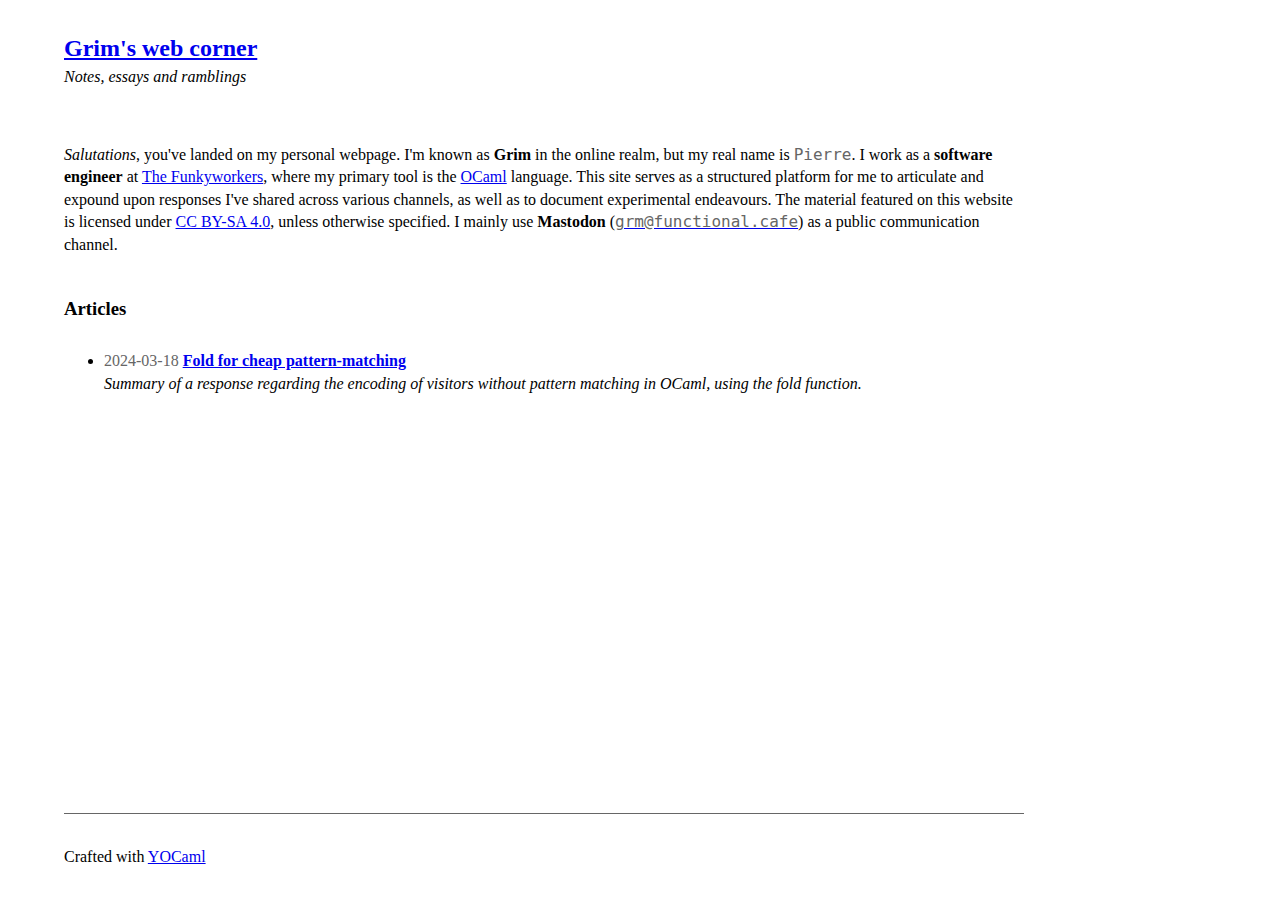
==== index.html @ 76ea1c36 "deploy: gr-im/site@80ddb5b6812e4ded1746969db34476f7ac6df1c2" ====
<!DOCTYPE html>
<html lang="en">
  <head>
    <meta charset="utf-8" />
    <meta http-equiv="x-ua-compatible" content="ie=edge" />

    <meta name="viewport" content="width=device-width, initial-scale=1" />
    <title>gr-im.github.io - Index</title>
    <meta name="description" content="An index" />
    <meta name="author" content="Grim" />
    <meta name="twitter:creator" content="@grimfw" />
    <meta name="og:title" content="Index" />
    <meta name="twitter:title" content="Index" />
    <meta name="og:description" content="An index" />
    <meta name="twitter:description" content="An index" /><link rel="stylesheet" href="/css/style.css" />
  </head>
  <body>
    <header>
      <h2><a href="/">Grim's web corner</a></h2>
      <p><i>Notes, essays and ramblings</i></p>
    </header>
    <main><article><p><em>Salutations</em>, you've landed on my personal webpage. I'm known as <strong>Grim</strong> in
the online realm, but my real name is <code>Pierre</code>. I work as a <strong>software
engineer</strong> at <a href="https://github.com/funkywork">The Funkyworkers</a>, where my primary
tool is the <a href="https://ocaml.org">OCaml</a> language. This site serves as a
structured platform for me to articulate and expound upon responses I've shared
across various channels, as well as to document experimental endeavours. The
material featured on this website is licensed under <a href="https://creativecommons.org/licenses/by-sa/4.0/">CC BY-SA
4.0</a>, unless otherwise
specified. I mainly use <strong>Mastodon</strong>
(<a href="https://functional.cafe/@grm"><code>grm@functional.cafe</code></a>) as a public
communication channel.</p>
</article>

<h3>Articles</h3>

<ul class="articles-list"><li>
    <span class="date">2024-03-18</span>
    <span class="title"
      ><a href="/a/fold-gof.html">Fold for cheap pattern-matching</a></span
    >
    <p>Summary of a response regarding the encoding of visitors without pattern matching in OCaml, using the fold function.</p>
  </li></ul>
</main>
    <footer>
      <p>
        Crafted with <a href="https://github.com/xhtmlboi/yocaml">YOCaml</a>
      </p>
    </footer>
  </body>
</html>
---- css/style.css ----
/* Css RESET from: https://www.joshwcomeau.com/css/custom-css-reset/ */

*,
*::before,
*::after {
    box-sizing: border-box;
}

* {
    margin: 0;
}

body {
    line-height: 1.5;
    -webkit-font-smoothing: antialiased;
}

img,
picture,
video,
canvas,
svg {
    display: block;
    max-width: 100%;
}

input,
button,
textarea,
select {
    font: inherit;
}

p,
h1,
h2,
h3,
h4,
h5,
h6 {
    overflow-wrap: break-word;
}

#root,
#__next {
    isolation: isolate;
}

:root {
    --serif: serif;
    --sans-serif: sans-serif;
    --monospace: monospace;
    --global-bg-color: #fff;
    --global-color: #000;
    --light-color: #666;
}

body {
    font-size: 1rem;
    font-weight: 400;
    line-height: 1.4;
    min-height: 100vh;
    background-color: var(--global-bg-color);
    color: var(--global-color);
    display: flex;
    flex-direction: column;
}

body > header,
body > main,
body > footer {
    max-width: 960px;
    margin: 0 64px;
}

body > header {
    margin-top: 32px;
}

body > main {
    margin: 32px 64px;
    flex: 1;
}

body > footer {
    border-top: 1px solid var(--light-color);
    margin: 32px 64px;
    padding-top: 32px;
}

body > main > article > p {
    margin: 24px 0 32px 0;
}

body > main > article > blockquote {
    margin: 24px 0 32px 32px;
}

body > main > article > h2 {
    margin: 64px 0 32px 0;
}

body > main h3,
body > main > article > h3 {
    margin: 40px 0 28px 0;
}

body > main > article > h4 {
    margin: 32px 0 20px 0;
}

body > main > article > pre {
    font-family: var(--monospace);
    margin-left: 32px;
    margin-bottom: 32px;
    color: var(--light-color);
}

body > main code {
    font-family: var(--monospace);
    color: var(--light-color);
}

ol.bibliography > li {
    margin-bottom: 12px;
}

ol.bibliography > li .date {
    margin-left: 12px;
}

ol.bibliography > li .authors {
    margin: 0;
    padding: 0;
    list-style: none;
}

ol.bibliography > li .authors > li {
    display: inline-block;
}

ol.bibliography > li .authors > li::before {
    content: ", ";
}

ol.bibliography > li .authors > li:first-child::before {
    content: "";
}

.articles-list > li {
    margin-bottom: 32px;
}

.articles-list > li > .date {
    color: var(--light-color);
}

.articles-list > li > .title {
    font-weight: 600;
}

.articles-list > li > p {
    font-style: italic;
}
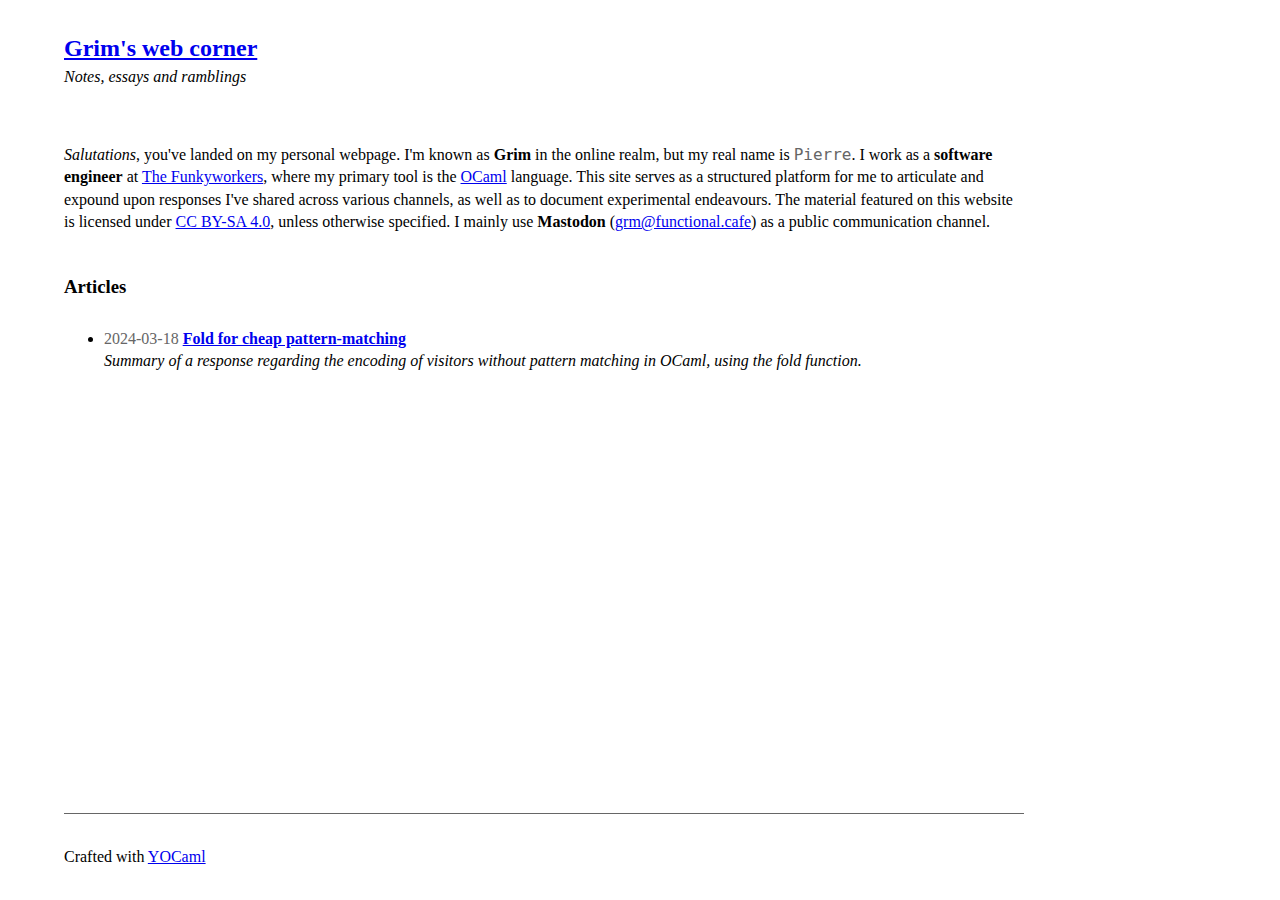
==== commit 6c7468be: "deploy: gr-im/site@9c64634a7827f2454280b28aee1e0f50f249ed03" ====
--- a/index.html
+++ b/index.html
@@ -28,7 +28,7 @@
 material featured on this website is licensed under <a href="https://creativecommons.org/licenses/by-sa/4.0/">CC BY-SA
 4.0</a>, unless otherwise
 specified. I mainly use <strong>Mastodon</strong>
-(<a href="https://functional.cafe/@grm"><code>grm@functional.cafe</code></a>) as a public
+(<a href="https://functional.cafe/@grm">grm@functional.cafe</a>) as a public
 communication channel.</p>
 </article>
 
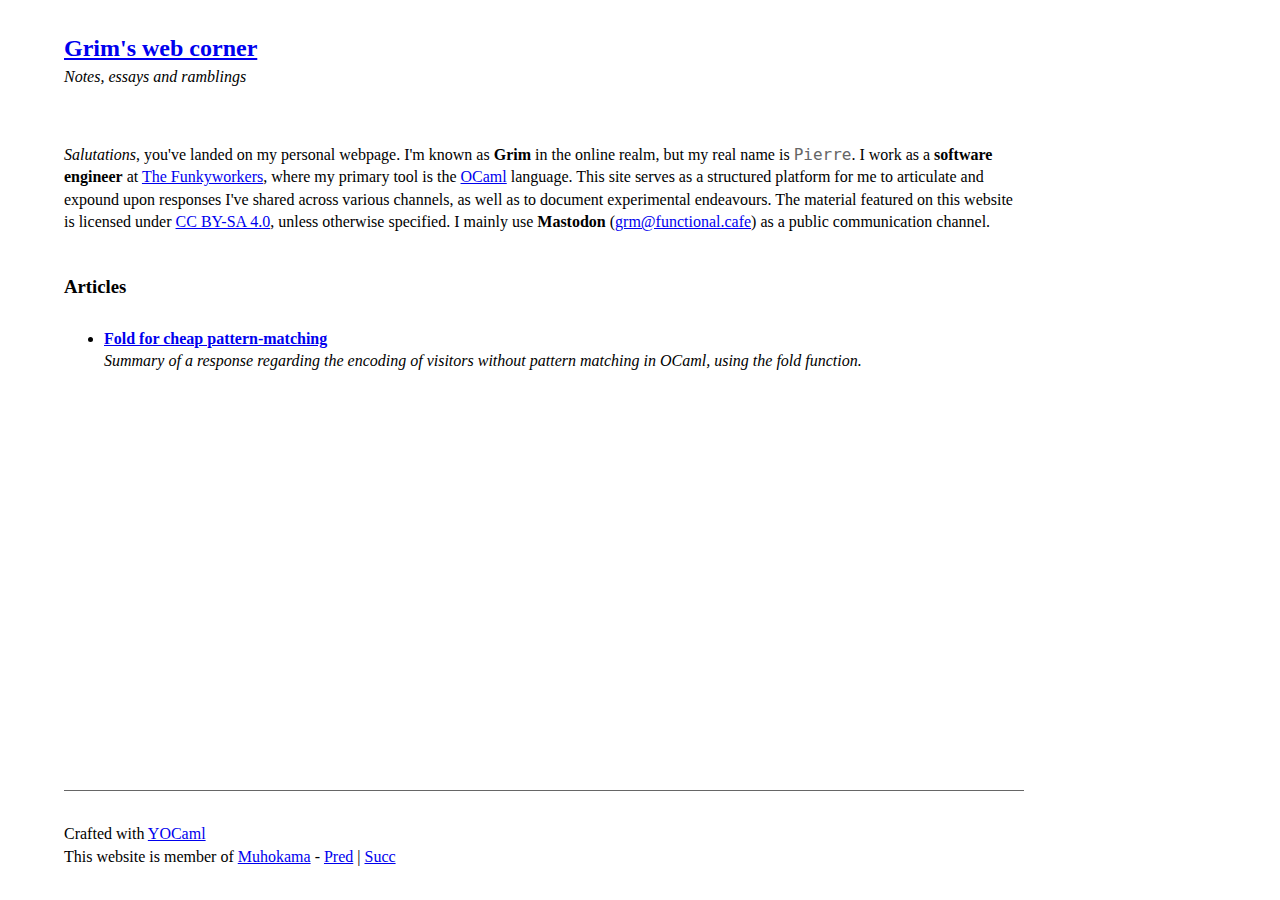
==== commit 73eee5e4: "deploy: gr-im/site@38b53faf54e45147f78cb3dac091d892038b600b" ====
--- a/index.html
+++ b/index.html
@@ -35,7 +35,7 @@
 <h3>Articles</h3>
 
 <ul class="articles-list"><li>
-    <span class="date">2024-03-18</span>
+    <span class="date"></span>
     <span class="title"
       ><a href="/a/fold-gof.html">Fold for cheap pattern-matching</a></span
     >
@@ -46,6 +46,12 @@
       <p>
         Crafted with <a href="https://github.com/xhtmlboi/yocaml">YOCaml</a>
       </p>
+      <p>
+        This website is member of
+        <a href="https://ring.muhokama.fun">Muhokama</a> -
+        <a href="https://ring.muhokama.fun/u/grm/pred">Pred</a> |
+        <a href="https://ring.muhokama.fun/u/grm/succ">Succ</a>
+      </p>
     </footer>
   </body>
 </html>
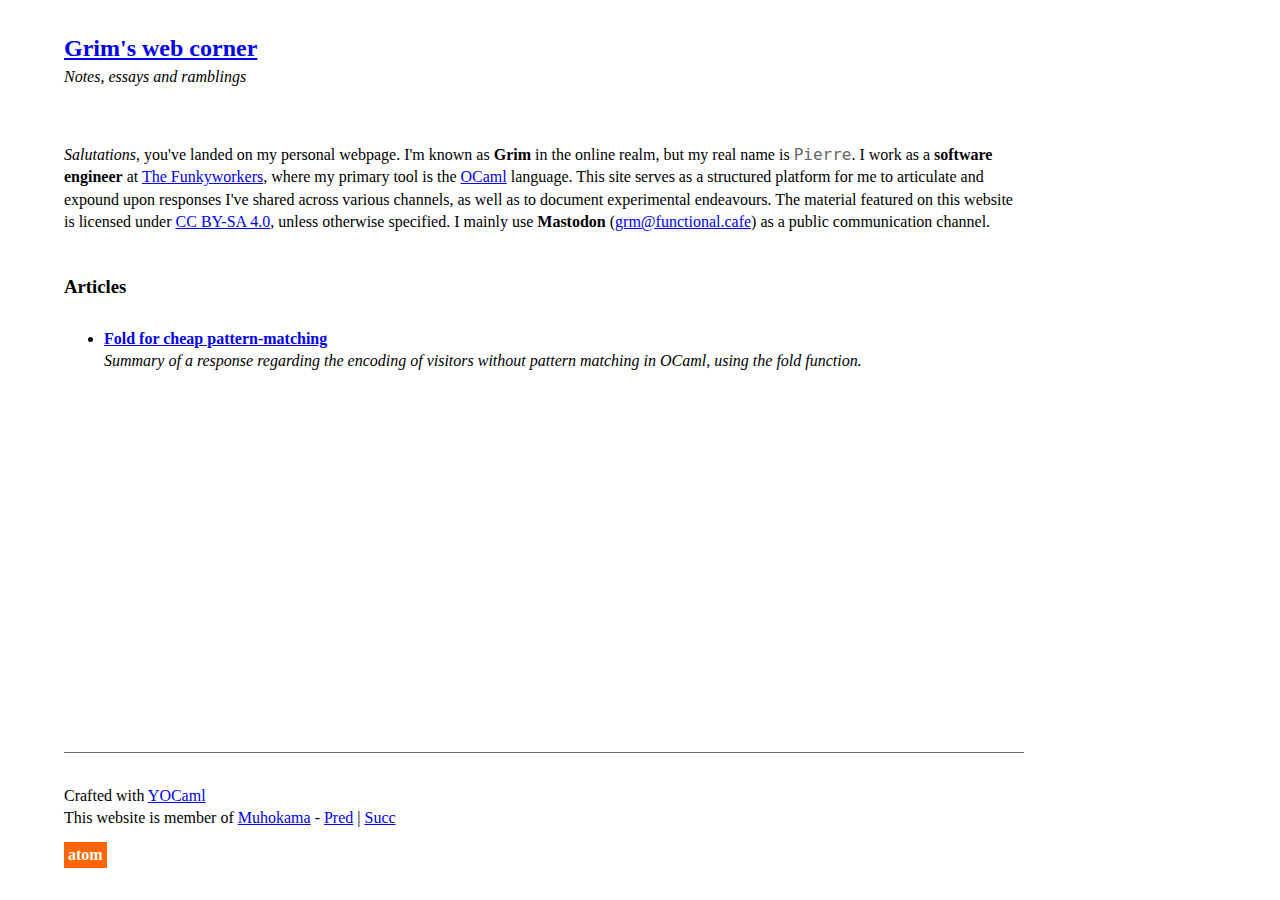
==== commit ddc3c37a: "deploy: gr-im/site@7247af1439e64a81fcabff49dd279d2f6aeb557a" ====
--- a/index.html
+++ b/index.html
@@ -52,6 +52,7 @@
         <a href="https://ring.muhokama.fun/u/grm/pred">Pred</a> |
         <a href="https://ring.muhokama.fun/u/grm/succ">Succ</a>
       </p>
+      <a class="atom-btn" href="/atom.xml">atom</a>
     </footer>
   </body>
 </html>
--- a/css/style.css
+++ b/css/style.css
@@ -162,3 +162,13 @@
 .articles-list > li > p {
     font-style: italic;
 }
+
+.atom-btn {
+    margin-top: 12px;
+    display: inline-block;
+    background-color: #ff6600;
+    color: white;
+    text-decoration: none;
+    padding: 2px 4px;
+    font-weight: 900;
+}
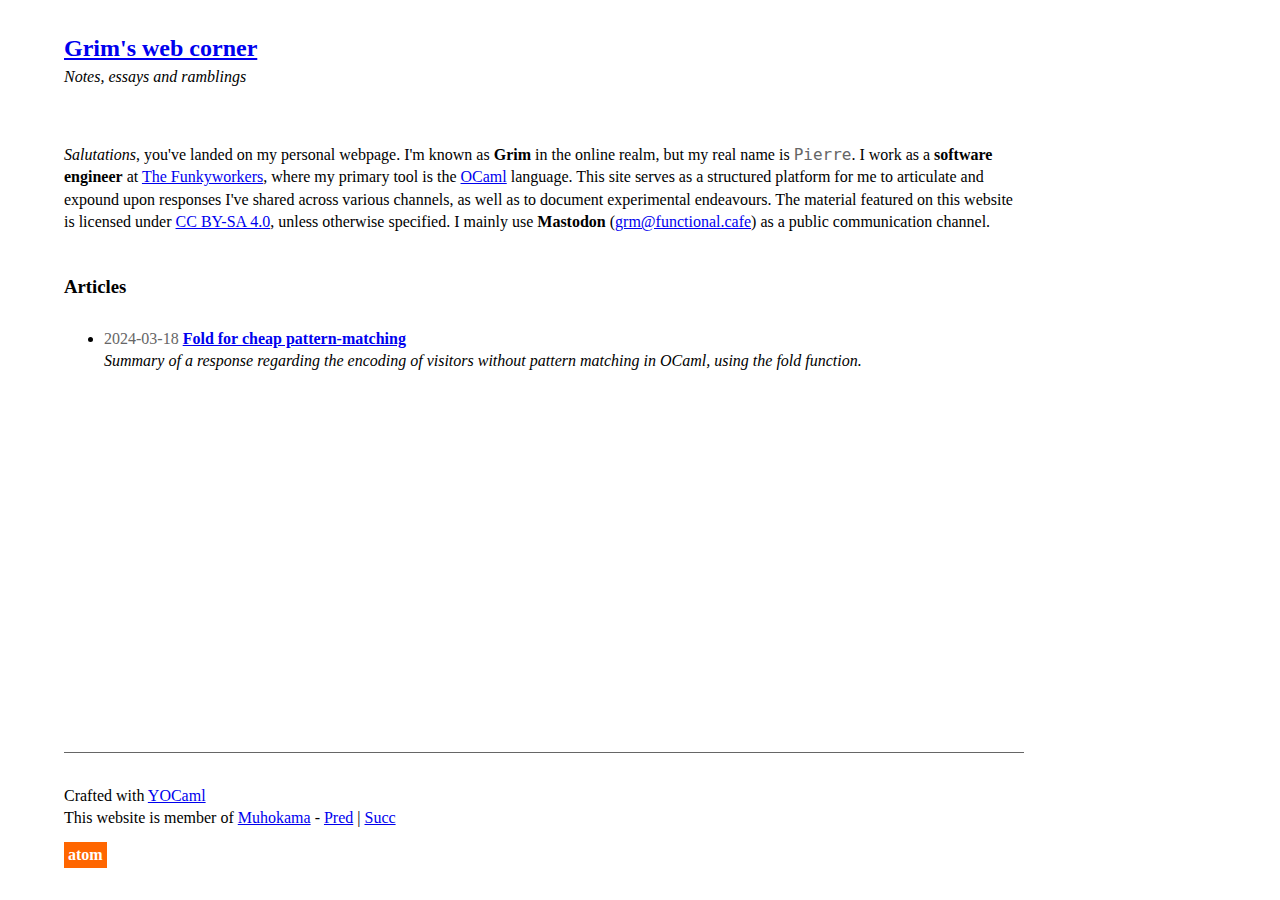
==== commit 1f0099fc: "deploy: gr-im/site@8348dedd1ca7104f4e17ba18a24e7f829bda1820" ====
--- a/index.html
+++ b/index.html
@@ -35,7 +35,7 @@
 <h3>Articles</h3>
 
 <ul class="articles-list"><li>
-    <span class="date"></span>
+    <span class="date">2024-03-18</span>
     <span class="title"
       ><a href="/a/fold-gof.html">Fold for cheap pattern-matching</a></span
     >
@@ -49,8 +49,8 @@
       <p>
         This website is member of
         <a href="https://ring.muhokama.fun">Muhokama</a> -
-        <a href="https://ring.muhokama.fun/u/grm/pred">Pred</a> |
-        <a href="https://ring.muhokama.fun/u/grm/succ">Succ</a>
+        <a href="https://ring.muhokama.fun/u/grim/pred">Pred</a> |
+        <a href="https://ring.muhokama.fun/u/grim/succ">Succ</a>
       </p>
       <a class="atom-btn" href="/atom.xml">atom</a>
     </footer>
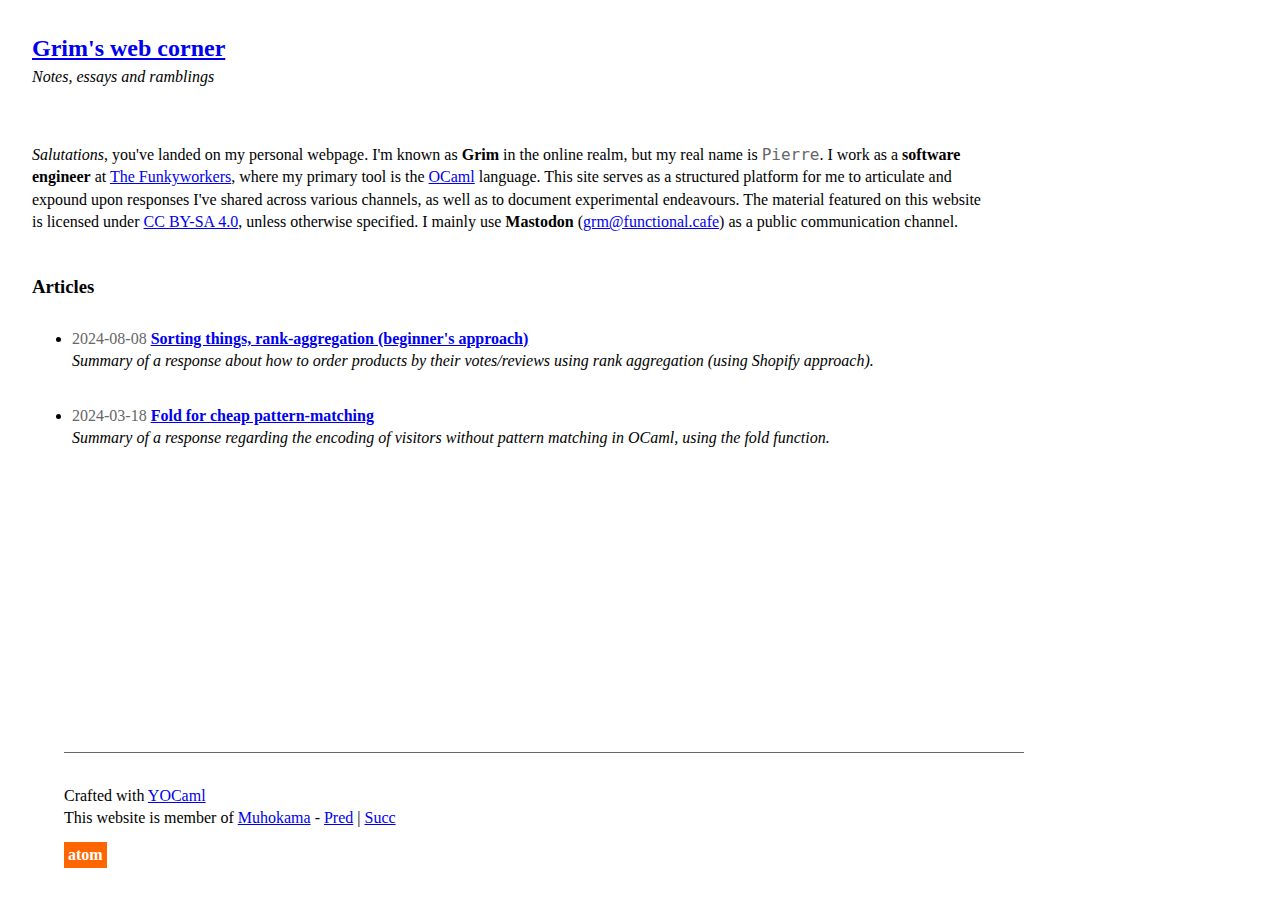
==== commit 89401b62: "deploy: gr-im/site@e04b514b8d5303fb92e576fba42f38688cb18013" ====
--- a/index.html
+++ b/index.html
@@ -35,6 +35,12 @@
 <h3>Articles</h3>
 
 <ul class="articles-list"><li>
+    <span class="date">2024-08-08</span>
+    <span class="title"
+      ><a href="/a/rank-aggregation.html">Sorting things, rank-aggregation (beginner&apos;s approach)</a></span
+    >
+    <p>Summary of a response about how to order products by their votes/reviews using rank aggregation (using Shopify approach).</p>
+  </li><li>
     <span class="date">2024-03-18</span>
     <span class="title"
       ><a href="/a/fold-gof.html">Fold for cheap pattern-matching</a></span
--- a/css/style.css
+++ b/css/style.css
@@ -70,7 +70,7 @@
 body > main,
 body > footer {
     max-width: 960px;
-    margin: 0 64px;
+    margin: 0 32px;
 }
 
 body > header {
@@ -78,7 +78,7 @@
 }
 
 body > main {
-    margin: 32px 64px;
+    margin: 32px 32px;
     flex: 1;
 }
 
@@ -163,6 +163,11 @@
     font-style: italic;
 }
 
+.hidden-block {
+    display: none;
+    margin: 0;
+}
+
 .atom-btn {
     margin-top: 12px;
     display: inline-block;
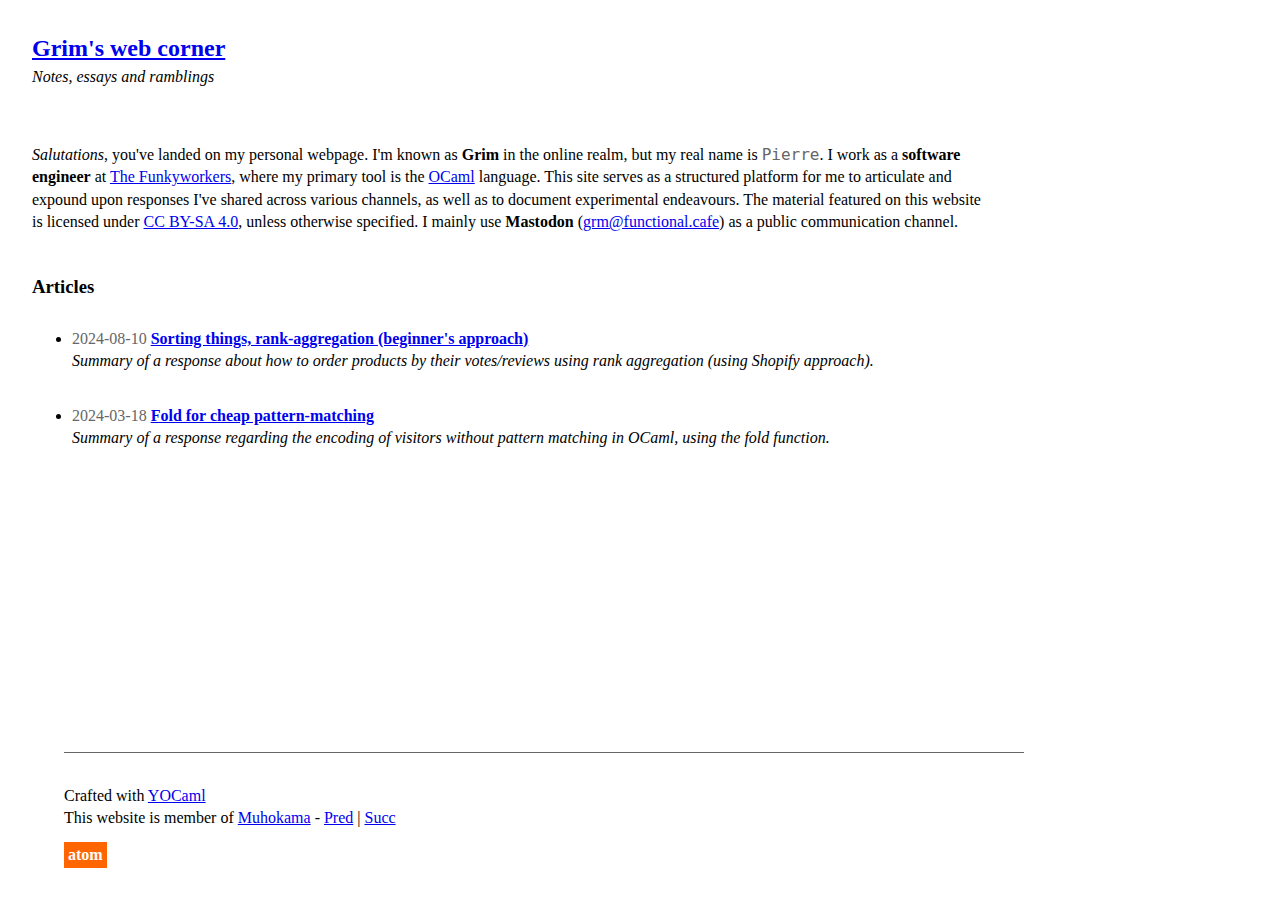
==== commit f8ec90ef: "deploy: gr-im/site@7a0184384be45527f9adbd11b0cf2717823c8bed" ====
--- a/index.html
+++ b/index.html
@@ -35,7 +35,7 @@
 <h3>Articles</h3>
 
 <ul class="articles-list"><li>
-    <span class="date">2024-08-08</span>
+    <span class="date">2024-08-10</span>
     <span class="title"
       ><a href="/a/rank-aggregation.html">Sorting things, rank-aggregation (beginner&apos;s approach)</a></span
     >
